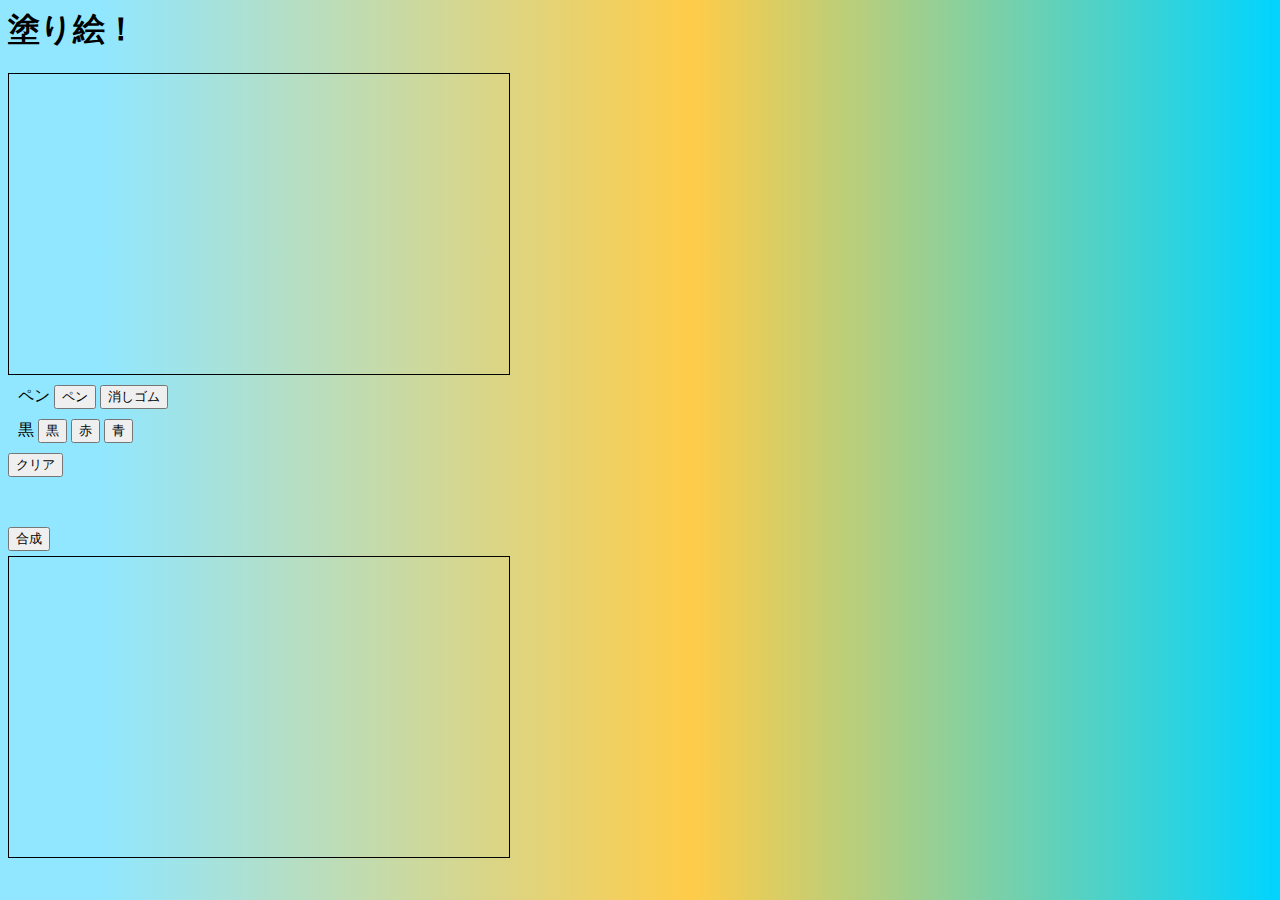
==== static/index.html @ 9c9c81f2 "5 files added, 5 deleted" ====
<html>
  <head>
    <meta charset="UTF-8" />
    <script src="script.js"></script>
    <link rel="stylesheet" type="text/css" href="styles.css" />
  </head>
  <body>
    <h1>塗り絵！</h1>
    <div class="canvas-wrap">
      <canvas id="canvas_base" height="300px" width="500px"></canvas>
      <canvas id="canvas_nurie" height="300px" width="500px"></canvas>
    </div>
    <div style="margin: 10px">
      <label id="nowTool">ペン</label>
      <button id="pen">ペン</button>
      <button id="eraser">消しゴム</button>
    </div>
    <div style="margin: 10px">
      <label id="nowColor">黒</label>
      <button id="black">黒</button>
      <button id="red">赤</button>
      <button id="blue">青</button>
    </div>
    <button id="clear">クリア</button>
    <div style="margin-top: 50px">
      <button id="marge">合成</button><br />
      <canvas
        id="canvas_result"
        height="300px"
        width="500px"
        style="margin-top: 5px"
      ></canvas>
    </div>
  </body>
</html>
---- static/styles.css ----
body {
  background: rgb(145, 231, 255);
  background: linear-gradient(
    90deg,
    rgba(145, 231, 255, 1) 8%,
    rgba(255, 204, 73, 1) 54%,
    rgba(0, 212, 255, 1) 100%
  );
}
.canvas-wrap {
  height: 300px;
  width: 500px;
  position: relative;
  border: 1px solid;
}
.canvas-wrap > canvas {
  position: absolute;
}
#canvas_base {
  z-index: 1;
}
#canvas_nurie {
  z-index: 2;
}
#canvas_result {
  border: 1px solid;
}
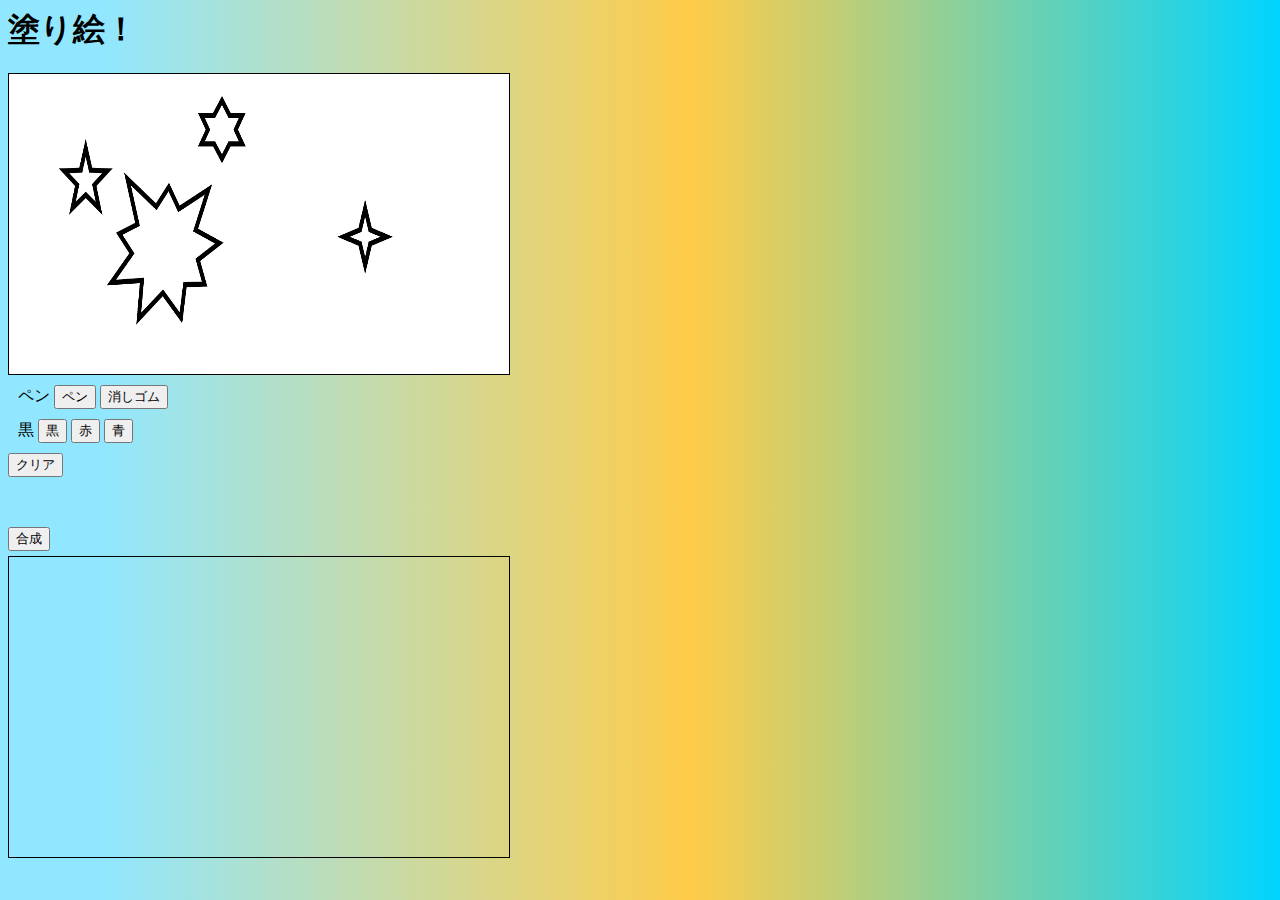
==== commit 519a9374: "docker化" ====
--- a/static/index.html
+++ b/static/index.html
@@ -1,35 +1,35 @@
-<html>
-  <head>
-    <meta charset="UTF-8" />
-    <script src="script.js"></script>
-    <link rel="stylesheet" type="text/css" href="styles.css" />
-  </head>
-  <body>
-    <h1>塗り絵！</h1>
-    <div class="canvas-wrap">
-      <canvas id="canvas_base" height="300px" width="500px"></canvas>
-      <canvas id="canvas_nurie" height="300px" width="500px"></canvas>
-    </div>
-    <div style="margin: 10px">
-      <label id="nowTool">ペン</label>
-      <button id="pen">ペン</button>
-      <button id="eraser">消しゴム</button>
-    </div>
-    <div style="margin: 10px">
-      <label id="nowColor">黒</label>
-      <button id="black">黒</button>
-      <button id="red">赤</button>
-      <button id="blue">青</button>
-    </div>
-    <button id="clear">クリア</button>
-    <div style="margin-top: 50px">
-      <button id="marge">合成</button><br />
-      <canvas
-        id="canvas_result"
-        height="300px"
-        width="500px"
-        style="margin-top: 5px"
-      ></canvas>
-    </div>
-  </body>
-</html>
+<html>
+  <head>
+    <meta charset="UTF-8" />
+    <script src="script.js"></script>
+    <link rel="stylesheet" type="text/css" href="styles.css" />
+  </head>
+  <body>
+    <h1>塗り絵！</h1>
+    <div class="canvas-wrap">
+      <canvas id="canvas_base" height="300px" width="500px"></canvas>
+      <canvas id="canvas_nurie" height="300px" width="500px"></canvas>
+    </div>
+    <div style="margin: 10px">
+      <label id="nowTool">ペン</label>
+      <button id="pen">ペン</button>
+      <button id="eraser">消しゴム</button>
+    </div>
+    <div style="margin: 10px">
+      <label id="nowColor">黒</label>
+      <button id="black">黒</button>
+      <button id="red">赤</button>
+      <button id="blue">青</button>
+    </div>
+    <button id="clear">クリア</button>
+    <div style="margin-top: 50px">
+      <button id="marge">合成</button><br />
+      <canvas
+        id="canvas_result"
+        height="300px"
+        width="500px"
+        style="margin-top: 5px"
+      ></canvas>
+    </div>
+  </body>
+</html>
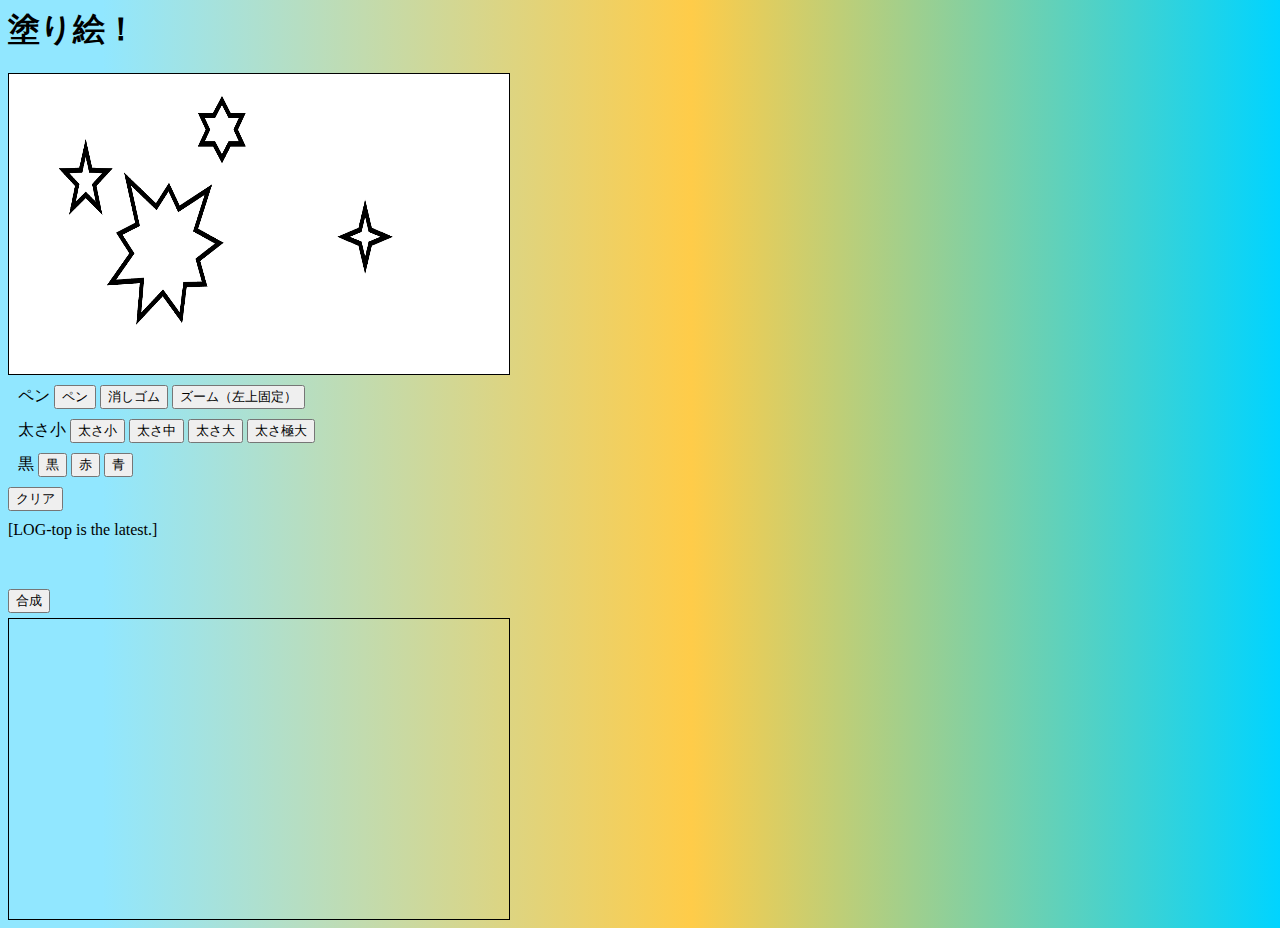
==== commit c0ce57a1: "線を塗らないように見せる対応" ====
--- a/static/index.html
+++ b/static/index.html
@@ -6,14 +6,23 @@
   </head>
   <body>
     <h1>塗り絵！</h1>
-    <div class="canvas-wrap">
+    <div id="canvas-wrap">
+      <canvas id="canvas_overlay" height="300px" width="500px"></canvas>
+      <canvas id="canvas_nurie" height="300px" width="500px"></canvas>
       <canvas id="canvas_base" height="300px" width="500px"></canvas>
-      <canvas id="canvas_nurie" height="300px" width="500px"></canvas>
     </div>
     <div style="margin: 10px">
       <label id="nowTool">ペン</label>
       <button id="pen">ペン</button>
       <button id="eraser">消しゴム</button>
+      <button id="zoomin">ズーム（左上固定）</button>
+    </div>
+    <div style="margin: 10px">
+      <label id="nowBold">太さ小</label>
+      <button id="bold1">太さ小</button>
+      <button id="bold2">太さ中</button>
+      <button id="bold3">太さ大</button>
+      <button id="bold4">太さ極大</button>
     </div>
     <div style="margin: 10px">
       <label id="nowColor">黒</label>
@@ -22,6 +31,9 @@
       <button id="blue">青</button>
     </div>
     <button id="clear">クリア</button>
+    <div style="margin-top: 10px;">[LOG-top is the latest.]</div>
+    <div id="debug_log" style="max-height: 100px; overflow-y: scroll;">
+    </div>
     <div style="margin-top: 50px">
       <button id="marge">合成</button><br />
       <canvas
--- a/static/styles.css
+++ b/static/styles.css
@@ -7,13 +7,13 @@
     rgba(0, 212, 255, 1) 100%
   );
 }
-.canvas-wrap {
+#canvas-wrap {
   height: 300px;
   width: 500px;
   position: relative;
   border: 1px solid;
 }
-.canvas-wrap > canvas {
+#canvas-wrap > canvas {
   position: absolute;
 }
 #canvas_base {
@@ -22,6 +22,9 @@
 #canvas_nurie {
   z-index: 2;
 }
+#canvas_overlay {
+  z-index: 3;
+}
 #canvas_result {
   border: 1px solid;
 }
